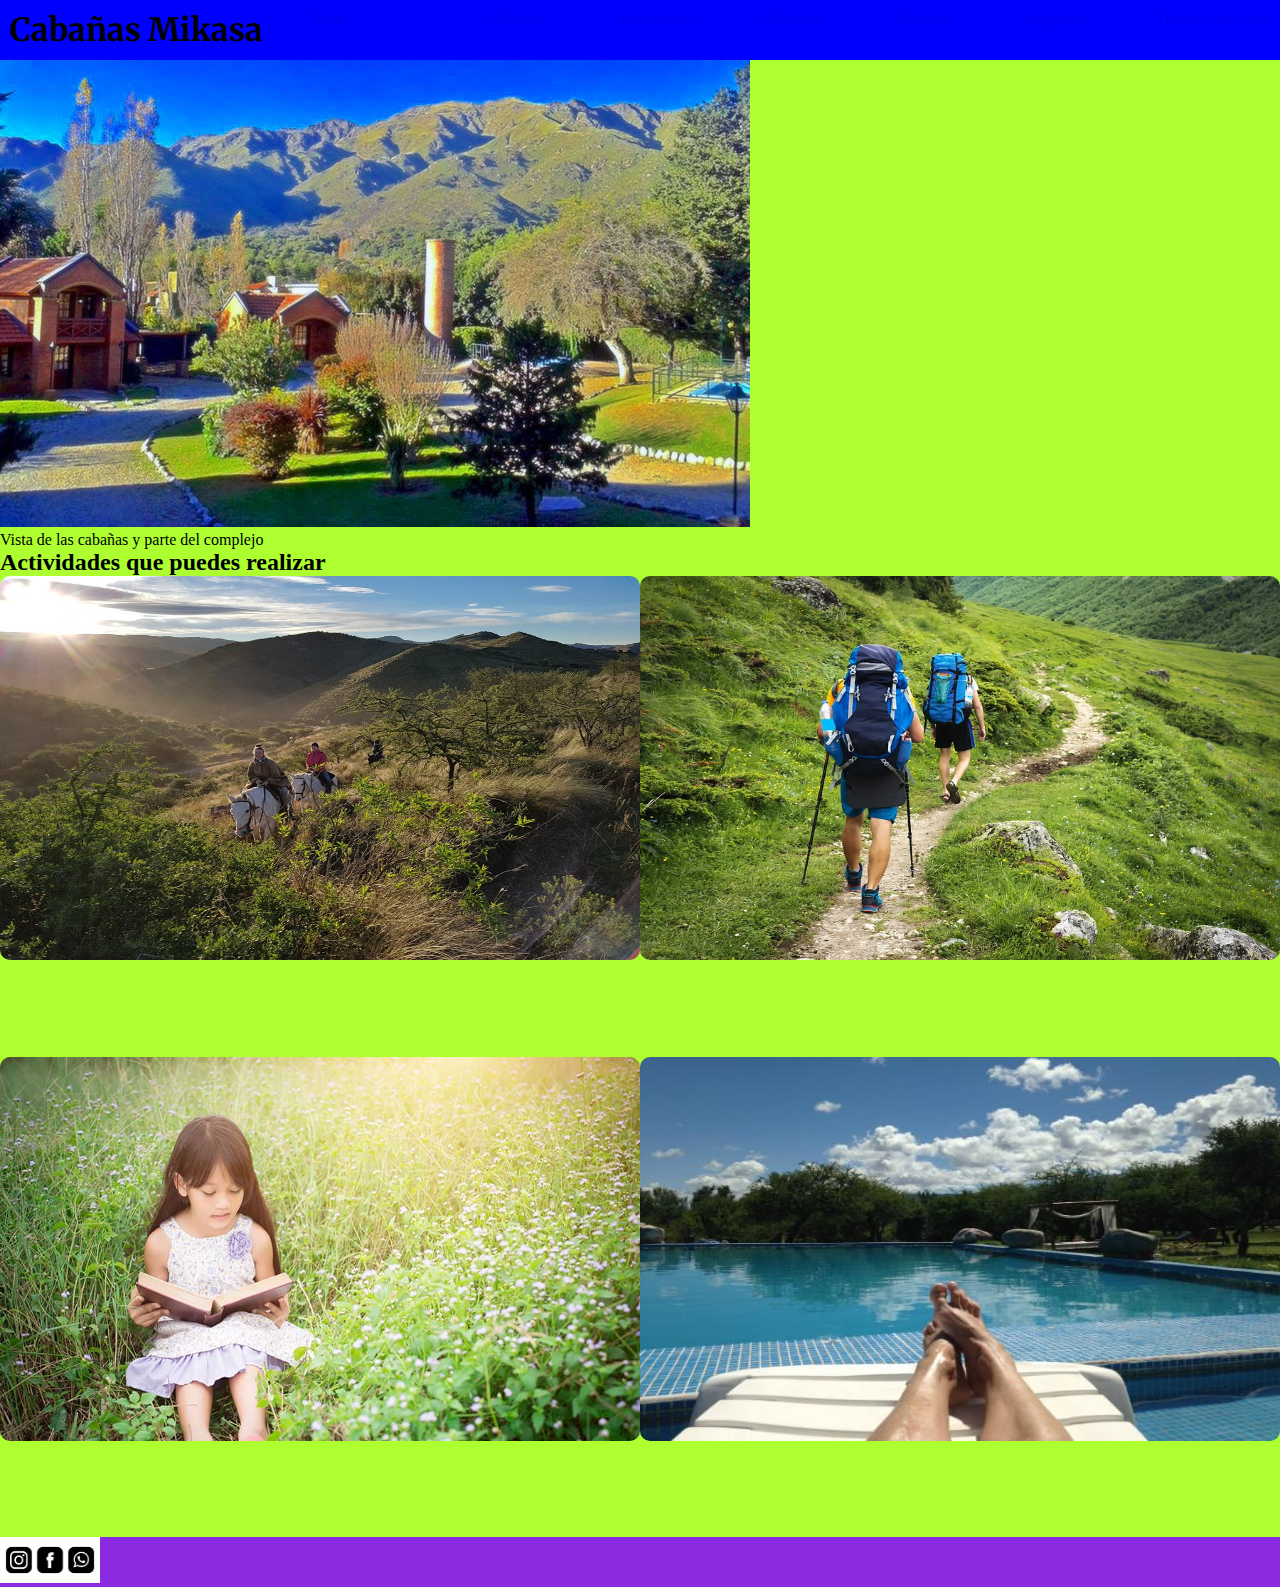
==== secciones/actividades.html @ d8685979 "agregar animaciones" ====
<!DOCTYPE html>
<html lang="en">
<head>
    <meta charset="UTF-8">
    <meta http-equiv="X-UA-Compatible" content="IE=edge">
    <meta name="viewport" content="width=device-width, initial-scale=1.0">
    <title>Document</title>
    <link rel="stylesheet" href="../estilos/styles.css">
</head>
<body>
    <header>
        <h1>
            Cabañas Mikasa
        </h1>
        <nav>
            <ul>
                <li>
                    <a href="../index.html">Home</a>
                </li>
                <li>
                    <li>
                        <a href="cabañas.html">Cabañas</a>
                    </li>
                    <li>
                        <a href="actividades.html">Actividades</a>
                    </li>
                    <li>
                        <a href="ubicacion.html">Ubicación</a>
                    </li>
                    <li>
                        <a href="reservas.html">Reservas</a>
                    </li>
                    <li>
                        <a href="imagenes.html">Imagenes</a>  
                    </li>
                <li>
                    <a href="http://turismo.sanluis.gov.ar/#/">Turismo San Luis</a>
                </li>

            </ul>
        </nav>
    </header>

    <main>

        
        <figure>
            <img src="../imagenes/cabañas.jpg" alt="Cabañas">
            <figcaption>
                Vista de las cabañas y parte del complejo
            </figcaption>
        </figure>

        </main>
        
        <h2>
            Actividades que puedes realizar
        </h2>

        <section class="seccionimagenes">
        <img  src="../imagenes/cabalgata-sierras.jpg" alt="cabalgata-sierras">
        <img src="../imagenes/hombres-haciendo-trekking.webp" alt="hombres-haciendo-trekking">
        <img  src="../imagenes/Leyendo-bajo-el-sol.jpg" alt="lectura Leyendo-bajo-el-sol">
        <img  src="../imagenes/pileta.jpg" alt="pileta">
        </section>



        <footer class="footerfondo">
            <img class="imagenfooter" src="../imagenes/redes sociales.jpg" alt="Redes Sociales">
        </footer>
        

</body>
</html>
---- estilos/styles.css ----
@import url('https://fonts.googleapis.com/css2?family=Merriweather:wght@300&display=swap');

@media (max-width: 1024px) {
    *{
        padding: 0%;
        margin: 0%;
    }
    body {
        background-color: greenyellow;
    }
    header {
        background-color: blue;
        
    }


    h1 {
        color: black;
        font-family: 'Merriweather', serif;
    }
    img {
        margin-top: 0px;
        width: 100%;
    }
    iframe {
        margin-top: 10px;
        width: 100%;
    }
    .footerfondo {
        background-color: blueviolet;
    }
    .imagenfooter {
        width: 100px;
    }
    
}

@media (min-width: 1024px)
{


    *{
        padding: 0%;
        margin: 0%;
    }
    body {
        background-color: greenyellow;
    }
    
    header {
        display: flex;
        background-color: blue;
        padding: 10px;
        align-items: flex-start;
        justify-content: space-between;
    }
    a {
        text-decoration: none;
    }
    nav ul {
        display: flex;
        gap: 70px;
    }
    nav ul li {
        list-style-type: none;
    }
    nav ul {
        display: flex;
        gap: 70px;
    }
    nav ul li {
        list-style-type: none;
    }
    
    main {
    
    }
    h1 {
        color: black;
        font-family: 'Merriweather', serif;
    }
    img {
        margin-top: 0px;
    }
    iframe {
        margin-top: 10px;
    }
    
    footer {
    
    }
    .footerfondo {
        background-color: blueviolet;
    }
    .imagenfooter {
        width: 100px;
    }
    
    
    
    .seccionimagenes {
        display: grid;
        grid-template-columns: 1fr 1fr;
        grid-template-rows: 1fr 1fr;
        
    }
    .seccionimagenes img {
        width: 100%;
        height: 80%;
        border-radius: 10px;
        
    
    }
    .ubicacion {
        text-align: center;
    }

}
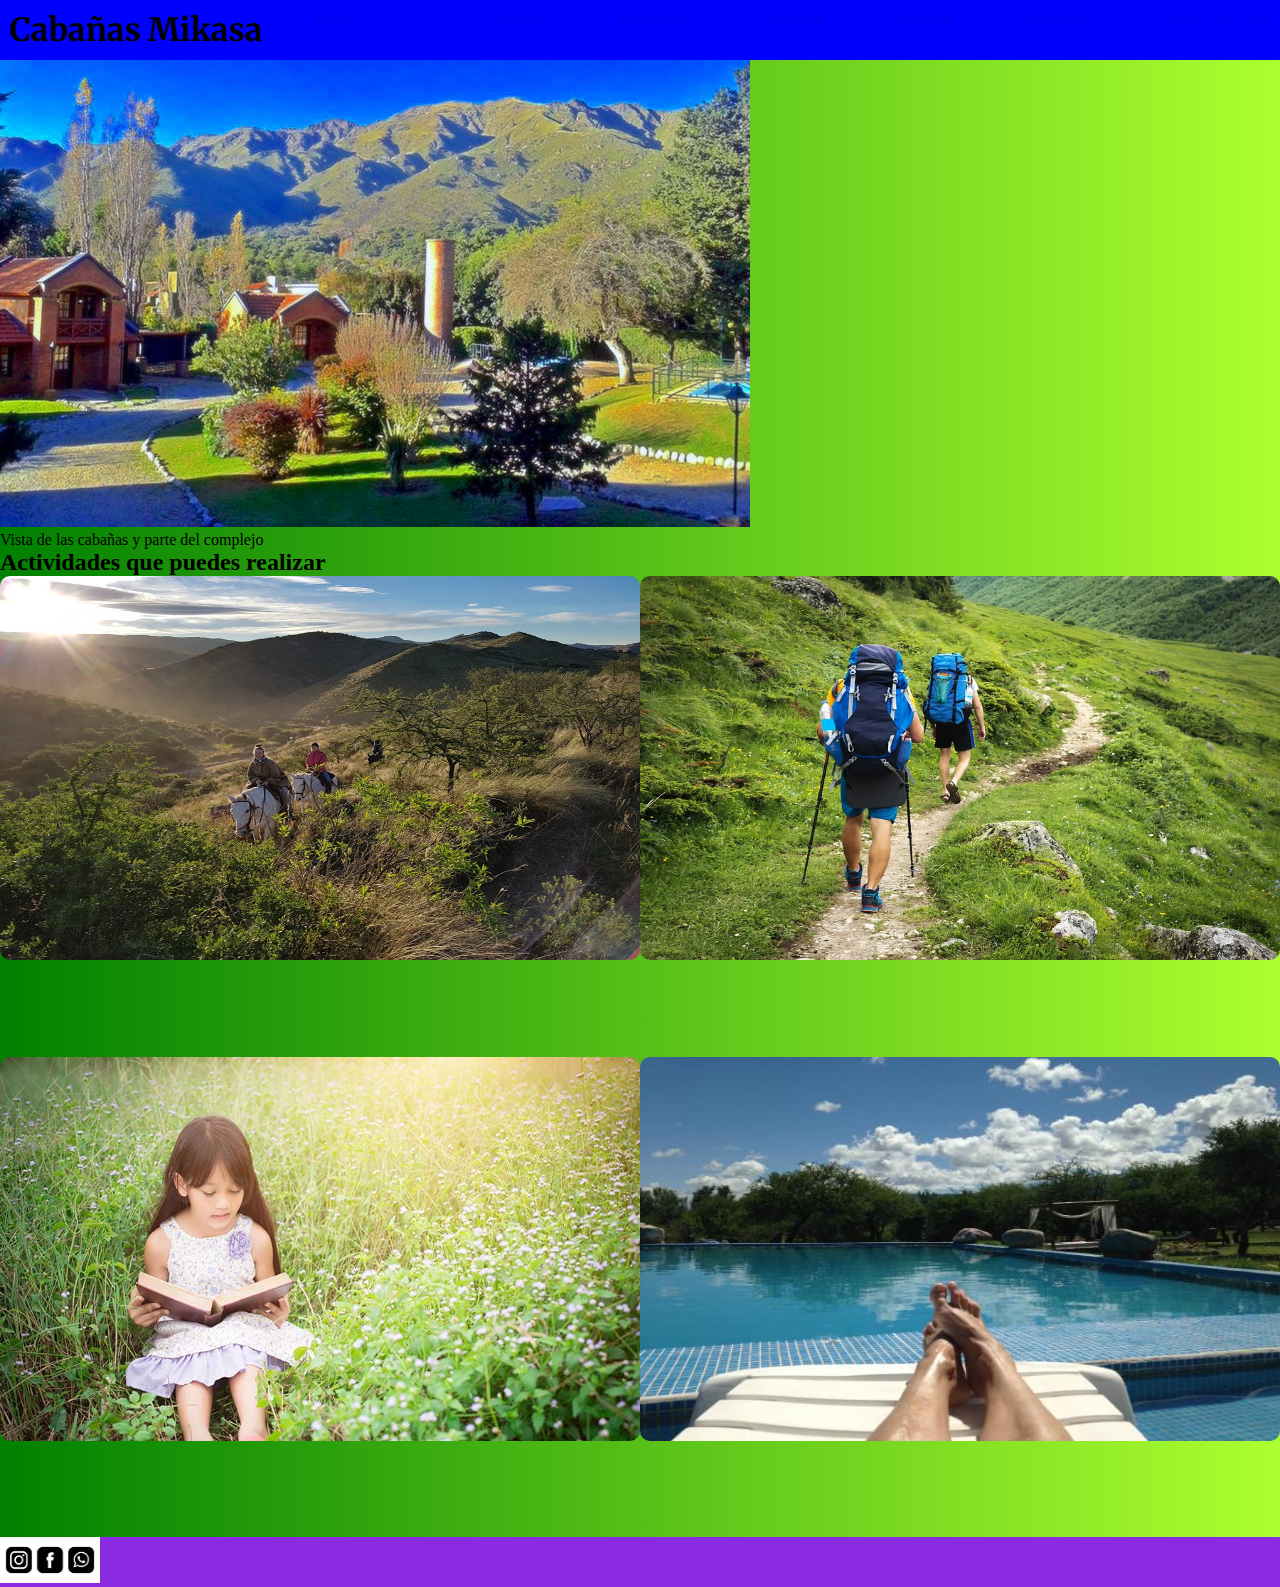
==== commit 563d5ed5: "cambios titulo de las paginas" ====
--- a/secciones/actividades.html
+++ b/secciones/actividades.html
@@ -4,7 +4,7 @@
     <meta charset="UTF-8">
     <meta http-equiv="X-UA-Compatible" content="IE=edge">
     <meta name="viewport" content="width=device-width, initial-scale=1.0">
-    <title>Document</title>
+    <title>Cabañas Mikasa</title>
     <link rel="stylesheet" href="../estilos/styles.css">
 </head>
 <body>
--- a/estilos/styles.css
+++ b/estilos/styles.css
@@ -6,14 +6,14 @@
         padding: 0%;
         margin: 0%;
     }
-    body {
-        background-color: greenyellow;
-    }
+
     header {
         background-color: blue;
-        
     }
 
+    body {
+        background-image: linear-gradient(to right, green, greenyellow)
+    }
 
     h1 {
         color: black;
@@ -45,7 +45,7 @@
         margin: 0%;
     }
     body {
-        background-color: greenyellow;
+        background-image: linear-gradient(to right, green, greenyellow)
     }
     
     header {
@@ -58,6 +58,13 @@
     a {
         text-decoration: none;
     }
+
+    .transform:hover {
+        transform: scale(2);
+        transition-property: all ;
+        transition-duration: 2s;
+    }
+
     nav ul {
         display: flex;
         gap: 70px;
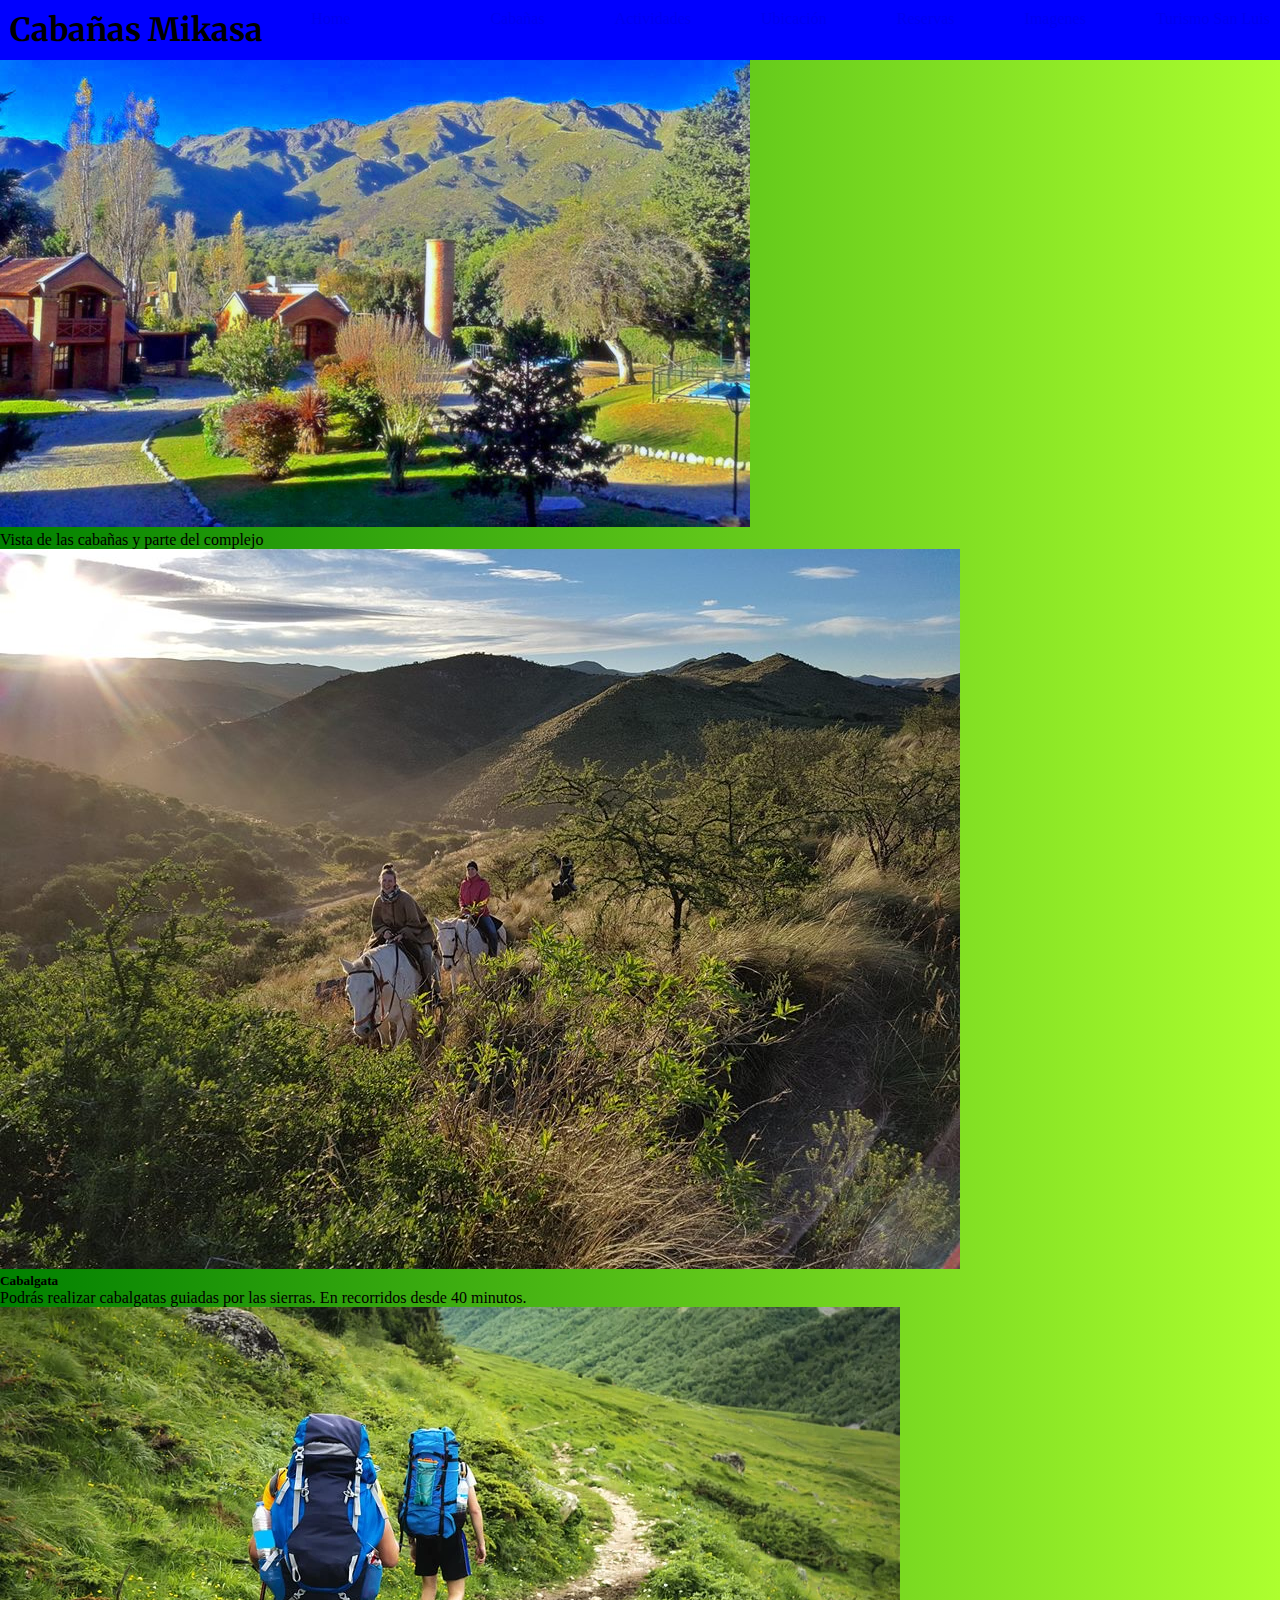
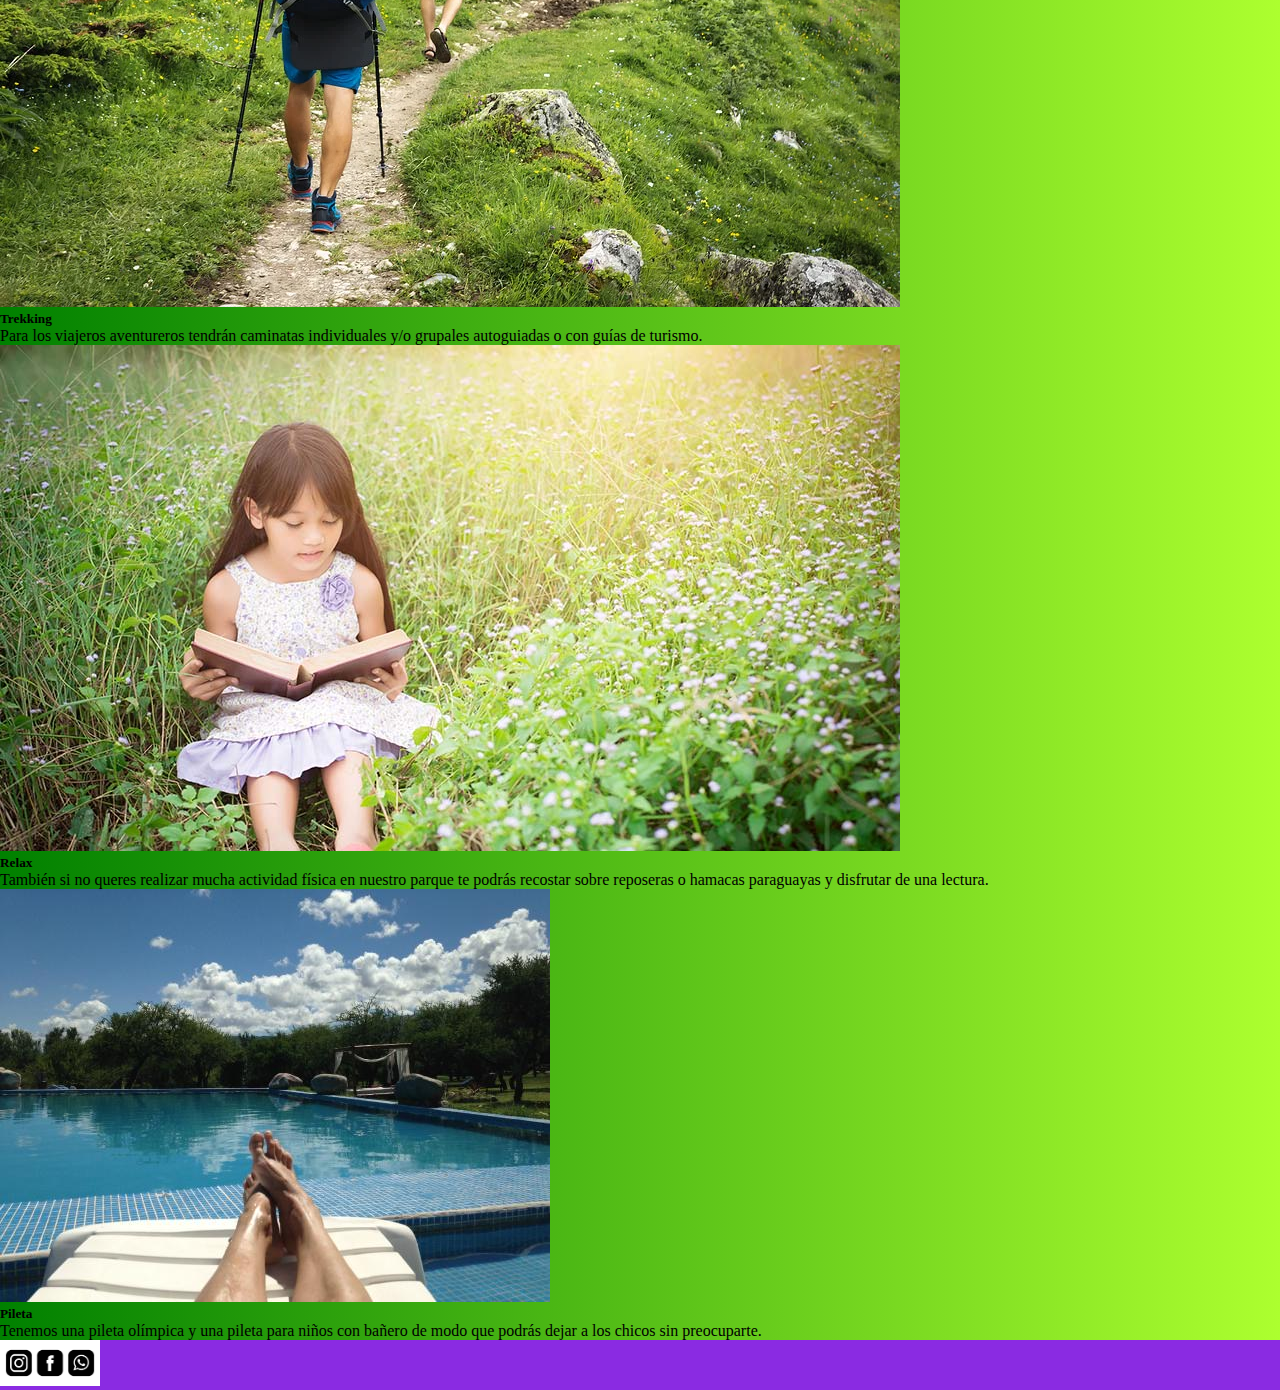
==== commit 0ffc51cd: "bootstrap agregado a todas las secciones" ====
--- a/secciones/actividades.html
+++ b/secciones/actividades.html
@@ -5,6 +5,7 @@
     <meta http-equiv="X-UA-Compatible" content="IE=edge">
     <meta name="viewport" content="width=device-width, initial-scale=1.0">
     <title>Cabañas Mikasa</title>
+    <link href="https://cdn.jsdelivr.net/npm/bootstrap@5.2.0-beta1/dist/css/bootstrap.min.css" rel="stylesheet" integrity="sha384-0evHe/X+R7YkIZDRvuzKMRqM+OrBnVFBL6DOitfPri4tjfHxaWutUpFmBp4vmVor" crossorigin="anonymous">
     <link rel="stylesheet" href="../estilos/styles.css">
 </head>
 <body>
@@ -53,16 +54,47 @@
 
         </main>
         
-        <h2>
-            Actividades que puedes realizar
-        </h2>
 
-        <section class="seccionimagenes">
-        <img  src="../imagenes/cabalgata-sierras.jpg" alt="cabalgata-sierras">
-        <img src="../imagenes/hombres-haciendo-trekking.webp" alt="hombres-haciendo-trekking">
-        <img  src="../imagenes/Leyendo-bajo-el-sol.jpg" alt="lectura Leyendo-bajo-el-sol">
-        <img  src="../imagenes/pileta.jpg" alt="pileta">
-        </section>
+        <div class="row row-cols-1 row-cols-md-3 g-4">
+            <div class="col">
+              <div class="card bg-success p-2 text-white bg-opacity-75">
+                <img src="../imagenes/cabalgata-sierras.jpg" class="card-img-top" alt="cabalgata-sierras">
+                <div class="card-body">
+                  <h5 class="card-title">Cabalgata</h5>
+                  <p class="card-text">Podrás realizar cabalgatas guiadas por las sierras. En recorridos desde 40 minutos.</p>
+                </div>
+              </div>
+            </div>
+            <div class="col">
+              <div class="card bg-success p-2 text-white bg-opacity-75">
+                <img src="../imagenes/hombres-haciendo-trekking.webp" class="card-img-top" alt="hombres-haciendo-trekking">
+                <div class="card-body">
+                  <h5 class="card-title">Trekking</h5>
+                  <p class="card-text">Para los viajeros aventureros tendrán caminatas individuales y/o grupales autoguiadas o con guías de turismo.</p>
+                </div>
+              </div>
+            </div>
+            <div class="col">
+              <div class="card bg-success p-2 text-white bg-opacity-75">
+                <img src="../imagenes/Leyendo-bajo-el-sol.jpg" class="card-img-top" alt="Leyendo-bajo-el-sol">
+                <div class="card-body">
+                  <h5 class="card-title">Relax</h5>
+                  <p class="card-text">También si no queres realizar mucha actividad física en nuestro parque te podrás recostar sobre reposeras o hamacas paraguayas y disfrutar de una lectura.</p>
+                </div>
+              </div>
+            </div>
+            <div class="col">
+              <div class="card bg-success p-2 text-white bg-opacity-75">
+                <img src="../imagenes/pileta.jpg" class="card-img-top" alt="pileta">
+                <div class="card-body">
+                  <h5 class="card-title">Pileta</h5>
+                  <p class="card-text">Tenemos una pileta olímpica y una pileta para niños con bañero de modo que podrás dejar a los chicos sin preocuparte.</p>
+                </div>
+              </div>
+            </div>
+          </div>
+          
+
 
 
 
@@ -70,6 +102,7 @@
             <img class="imagenfooter" src="../imagenes/redes sociales.jpg" alt="Redes Sociales">
         </footer>
         
-
+        <script src="https://cdn.jsdelivr.net/npm/@popperjs/core@2.11.5/dist/umd/popper.min.js" integrity="sha384-Xe+8cL9oJa6tN/veChSP7q+mnSPaj5Bcu9mPX5F5xIGE0DVittaqT5lorf0EI7Vk" crossorigin="anonymous"></script>
+<script src="https://cdn.jsdelivr.net/npm/bootstrap@5.2.0-beta1/dist/js/bootstrap.min.js" integrity="sha384-kjU+l4N0Yf4ZOJErLsIcvOU2qSb74wXpOhqTvwVx3OElZRweTnQ6d31fXEoRD1Jy" crossorigin="anonymous"></script>
 </body>
 </html>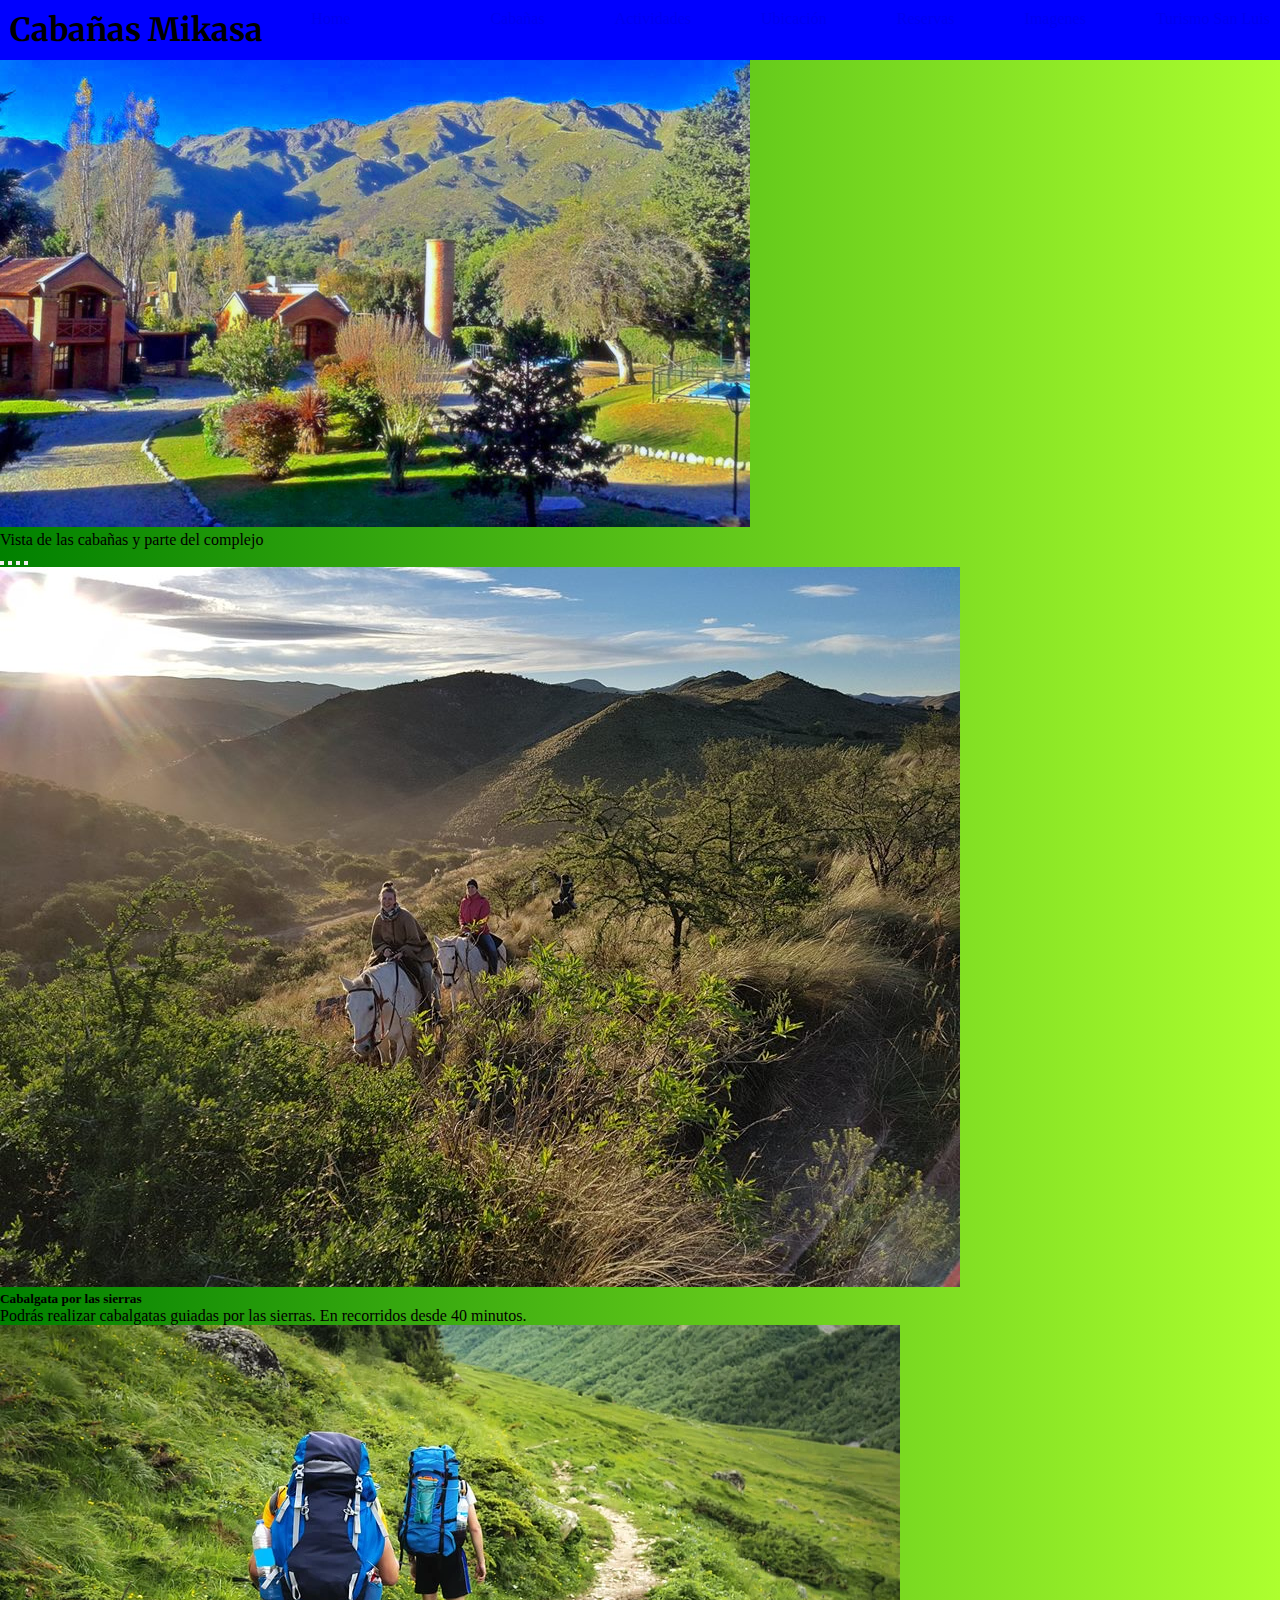
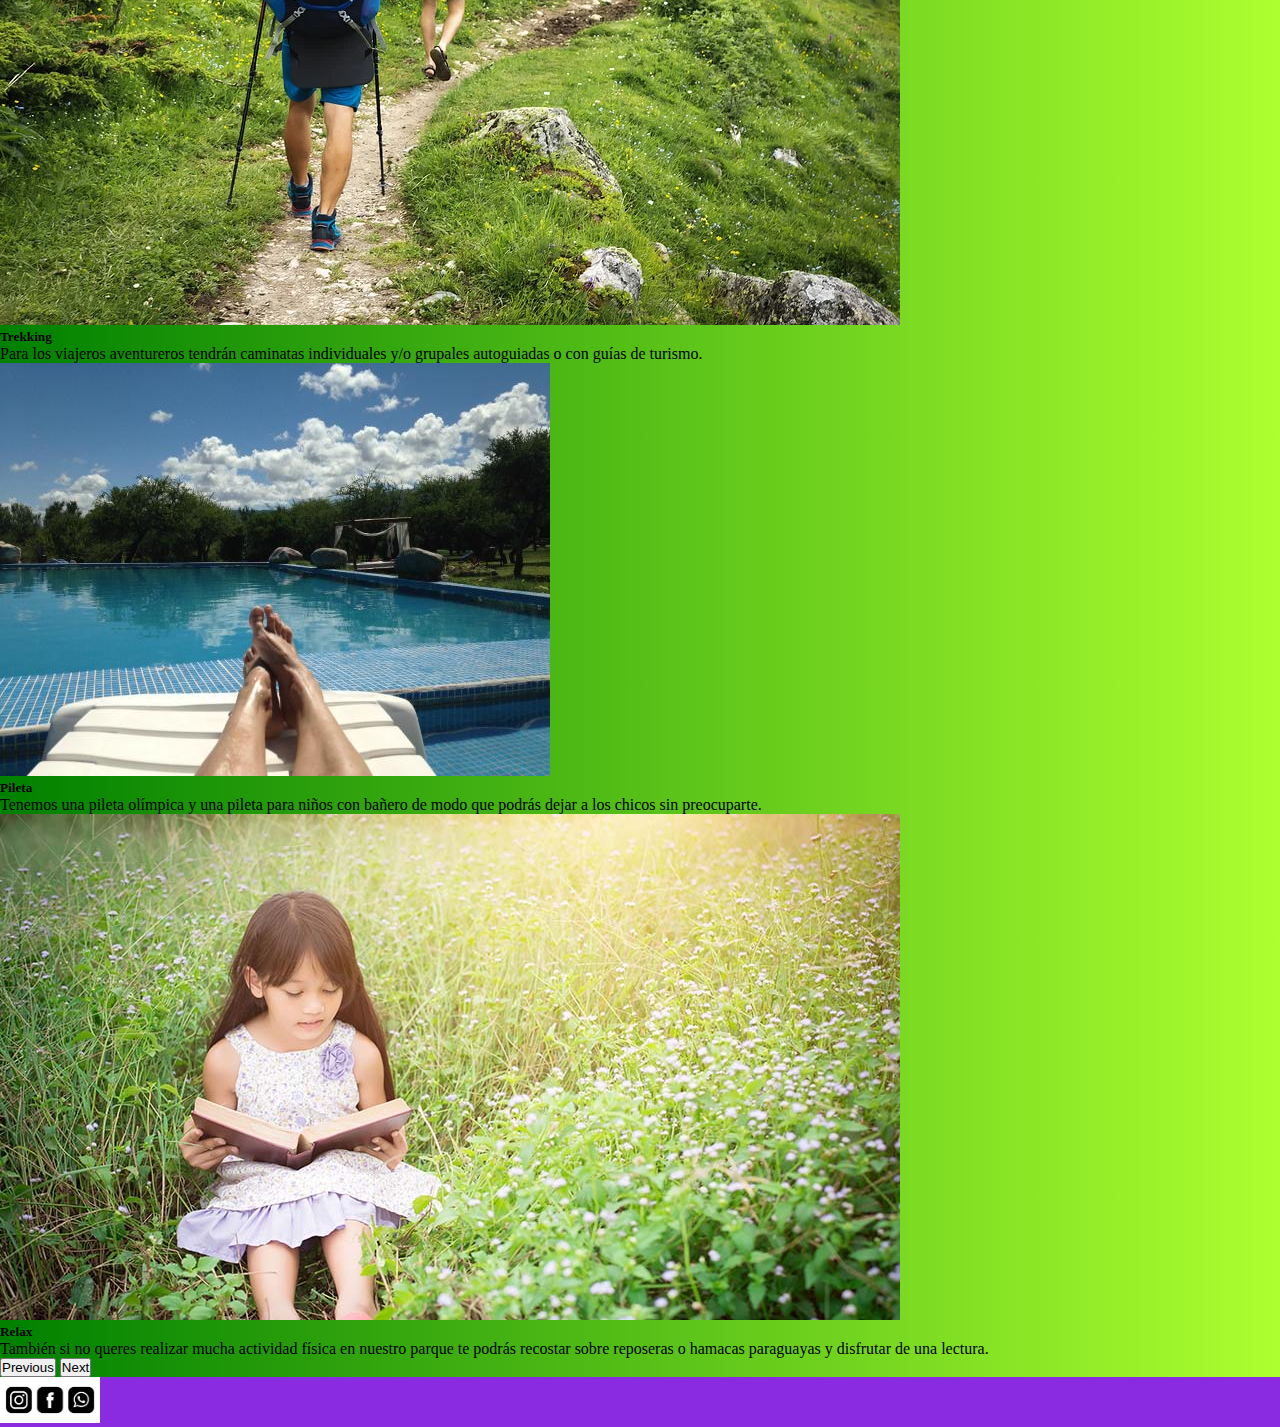
==== commit 0d6af343: "proyecto terminado" ====
--- a/secciones/actividades.html
+++ b/secciones/actividades.html
@@ -4,9 +4,11 @@
     <meta charset="UTF-8">
     <meta http-equiv="X-UA-Compatible" content="IE=edge">
     <meta name="viewport" content="width=device-width, initial-scale=1.0">
+    <meta name="description" content="Cabañas en San Luis, Argentina">
+    <meta name="keywords" content="Complejo de cabañas ubicado en el Volcán, San Luis, Argentina. Ideal para tus vacaciones">
     <title>Cabañas Mikasa</title>
     <link href="https://cdn.jsdelivr.net/npm/bootstrap@5.2.0-beta1/dist/css/bootstrap.min.css" rel="stylesheet" integrity="sha384-0evHe/X+R7YkIZDRvuzKMRqM+OrBnVFBL6DOitfPri4tjfHxaWutUpFmBp4vmVor" crossorigin="anonymous">
-    <link rel="stylesheet" href="../estilos/styles.css">
+    <link rel="stylesheet" href="../estilos/estilos.css">
 </head>
 <body>
     <header>
@@ -15,26 +17,26 @@
         </h1>
         <nav>
             <ul>
-                <li>
+                <li class="transform">
                     <a href="../index.html">Home</a>
                 </li>
                 <li>
-                    <li>
+                    <li class="transform">
                         <a href="cabañas.html">Cabañas</a>
                     </li>
-                    <li>
+                    <li class="transform">
                         <a href="actividades.html">Actividades</a>
                     </li>
-                    <li>
+                    <li class="transform">
                         <a href="ubicacion.html">Ubicación</a>
                     </li>
-                    <li>
+                    <li class="transform">
                         <a href="reservas.html">Reservas</a>
                     </li>
-                    <li>
+                    <li class="transform">
                         <a href="imagenes.html">Imagenes</a>  
                     </li>
-                <li>
+                <li class="transform">
                     <a href="http://turismo.sanluis.gov.ar/#/">Turismo San Luis</a>
                 </li>
 
@@ -54,47 +56,54 @@
 
         </main>
         
+           
+          <div id="carouselExampleCaptions" class="carousel slide" data-bs-ride="false">
+            <div class="carousel-indicators">
+              <button type="button" data-bs-target="#carouselExampleCaptions" data-bs-slide-to="0" class="active" aria-current="true" aria-label="Slide 1"></button>
+              <button type="button" data-bs-target="#carouselExampleCaptions" data-bs-slide-to="1" aria-label="Slide 2"></button>
+              <button type="button" data-bs-target="#carouselExampleCaptions" data-bs-slide-to="2" aria-label="Slide 3"></button>
+              <button type="button" data-bs-target="#carouselExampleCaptions" data-bs-slide-to="3" aria-label="Slide 4"></button>
 
-        <div class="row row-cols-1 row-cols-md-3 g-4">
-            <div class="col">
-              <div class="card bg-success p-2 text-white bg-opacity-75">
-                <img src="../imagenes/cabalgata-sierras.jpg" class="card-img-top" alt="cabalgata-sierras">
-                <div class="card-body">
-                  <h5 class="card-title">Cabalgata</h5>
-                  <p class="card-text">Podrás realizar cabalgatas guiadas por las sierras. En recorridos desde 40 minutos.</p>
+            </div>
+            <div class="carousel-inner">
+              <div class="carousel-item active">
+                <img src="../imagenes/cabalgata-sierras.jpg" class="d-block w-100" alt="cabalgata-sierras">
+                <div class="carousel-caption d-none d-md-block">
+                  <h5>Cabalgata por las sierras</h5>
+                  <p>Podrás realizar cabalgatas guiadas por las sierras. En recorridos desde 40 minutos.</p>
+                </div>
+              </div>
+              <div class="carousel-item">
+                <img src="../imagenes/hombres-haciendo-trekking.webp" class="d-block w-100" alt="hombres-haciendo-trekking">
+                <div class="carousel-caption d-none d-md-block">
+                  <h5>Trekking</h5>
+                  <p>Para los viajeros aventureros tendrán caminatas individuales y/o grupales autoguiadas o con guías de turismo.</p>
+                </div>
+              </div>
+              <div class="carousel-item">
+                <img src="../imagenes/pileta.jpg" class="d-block w-100" alt="Pileta">
+                <div class="carousel-caption d-none d-md-block">
+                  <h5 class="text-success">Pileta</h5>
+                  <p class="text-success">Tenemos una pileta olímpica y una pileta para niños con bañero de modo que podrás dejar a los chicos sin preocuparte.</p>
+                </div>
+              </div>
+              <div class="carousel-item">
+                <img src="../imagenes/Leyendo-bajo-el-sol.jpg" class="d-block w-100" alt="Relax">
+                <div class="carousel-caption d-none d-md-block">
+                  <h5 class="text-dark">Relax</h5>
+                  <p class="text-dark">También si no queres realizar mucha actividad física en nuestro parque te podrás recostar sobre reposeras o hamacas paraguayas y disfrutar de una lectura.</p>
                 </div>
               </div>
             </div>
-            <div class="col">
-              <div class="card bg-success p-2 text-white bg-opacity-75">
-                <img src="../imagenes/hombres-haciendo-trekking.webp" class="card-img-top" alt="hombres-haciendo-trekking">
-                <div class="card-body">
-                  <h5 class="card-title">Trekking</h5>
-                  <p class="card-text">Para los viajeros aventureros tendrán caminatas individuales y/o grupales autoguiadas o con guías de turismo.</p>
-                </div>
-              </div>
-            </div>
-            <div class="col">
-              <div class="card bg-success p-2 text-white bg-opacity-75">
-                <img src="../imagenes/Leyendo-bajo-el-sol.jpg" class="card-img-top" alt="Leyendo-bajo-el-sol">
-                <div class="card-body">
-                  <h5 class="card-title">Relax</h5>
-                  <p class="card-text">También si no queres realizar mucha actividad física en nuestro parque te podrás recostar sobre reposeras o hamacas paraguayas y disfrutar de una lectura.</p>
-                </div>
-              </div>
-            </div>
-            <div class="col">
-              <div class="card bg-success p-2 text-white bg-opacity-75">
-                <img src="../imagenes/pileta.jpg" class="card-img-top" alt="pileta">
-                <div class="card-body">
-                  <h5 class="card-title">Pileta</h5>
-                  <p class="card-text">Tenemos una pileta olímpica y una pileta para niños con bañero de modo que podrás dejar a los chicos sin preocuparte.</p>
-                </div>
-              </div>
-            </div>
+            <button class="carousel-control-prev" type="button" data-bs-target="#carouselExampleCaptions" data-bs-slide="prev">
+              <span class="carousel-control-prev-icon" aria-hidden="true"></span>
+              <span class="visually-hidden">Previous</span>
+            </button>
+            <button class="carousel-control-next" type="button" data-bs-target="#carouselExampleCaptions" data-bs-slide="next">
+              <span class="carousel-control-next-icon" aria-hidden="true"></span>
+              <span class="visually-hidden">Next</span>
+            </button>
           </div>
-          
-
 
 
 
--- a/estilos/estilos.css
+++ b/estilos/estilos.css
@@ -0,0 +1,116 @@
+@import url("https://fonts.googleapis.com/css2?family=Merriweather:wght@300&display=swap");
+* {
+  padding: 0%;
+  margin: 0%;
+}
+
+@media (max-width: 1024px) {
+  header {
+    background-color: blue;
+  }
+
+  body {
+    background-image: linear-gradient(to right, green, greenyellow);
+  }
+
+  h1 {
+    color: black;
+    font-family: "Merriweather", serif;
+  }
+
+  img {
+    margin-top: 0px;
+    width: 100%;
+  }
+
+  iframe {
+    margin-top: 10px;
+    width: 100%;
+  }
+
+  .footerfondo {
+    background-color: blueviolet;
+  }
+
+  .imagenfooter {
+    width: 100px;
+  }
+}
+@media (min-width: 1024px) {
+  body {
+    background-image: linear-gradient(to right, green, greenyellow);
+  }
+
+  header {
+    display: flex;
+    background-color: blue;
+    padding: 10px;
+    align-items: flex-start;
+    justify-content: space-between;
+  }
+
+  a {
+    text-decoration: none;
+  }
+
+  .transform:hover {
+    transform: scale(2);
+    transition-property: all;
+    transition-duration: 2s;
+  }
+
+  nav ul {
+    display: flex;
+    gap: 70px;
+  }
+
+  nav ul li {
+    list-style-type: none;
+  }
+
+  nav ul {
+    display: flex;
+    gap: 70px;
+  }
+
+  nav ul li {
+    list-style-type: none;
+  }
+
+  h1 {
+    color: black;
+    font-family: "Merriweather", serif;
+  }
+
+  img {
+    margin-top: 0px;
+  }
+
+  iframe {
+    margin-top: 10px;
+  }
+
+  .footerfondo {
+    background-color: blueviolet;
+  }
+
+  .imagenfooter {
+    width: 100px;
+  }
+
+  .seccionimagenes {
+    display: grid;
+    grid-template-columns: 1fr 1fr;
+    grid-template-rows: 1fr 1fr;
+  }
+
+  .seccionimagenes img {
+    width: 100%;
+    height: 80%;
+    border-radius: 10px;
+  }
+
+  .ubicacion {
+    text-align: center;
+  }
+}/*# sourceMappingURL=estilos.css.map */